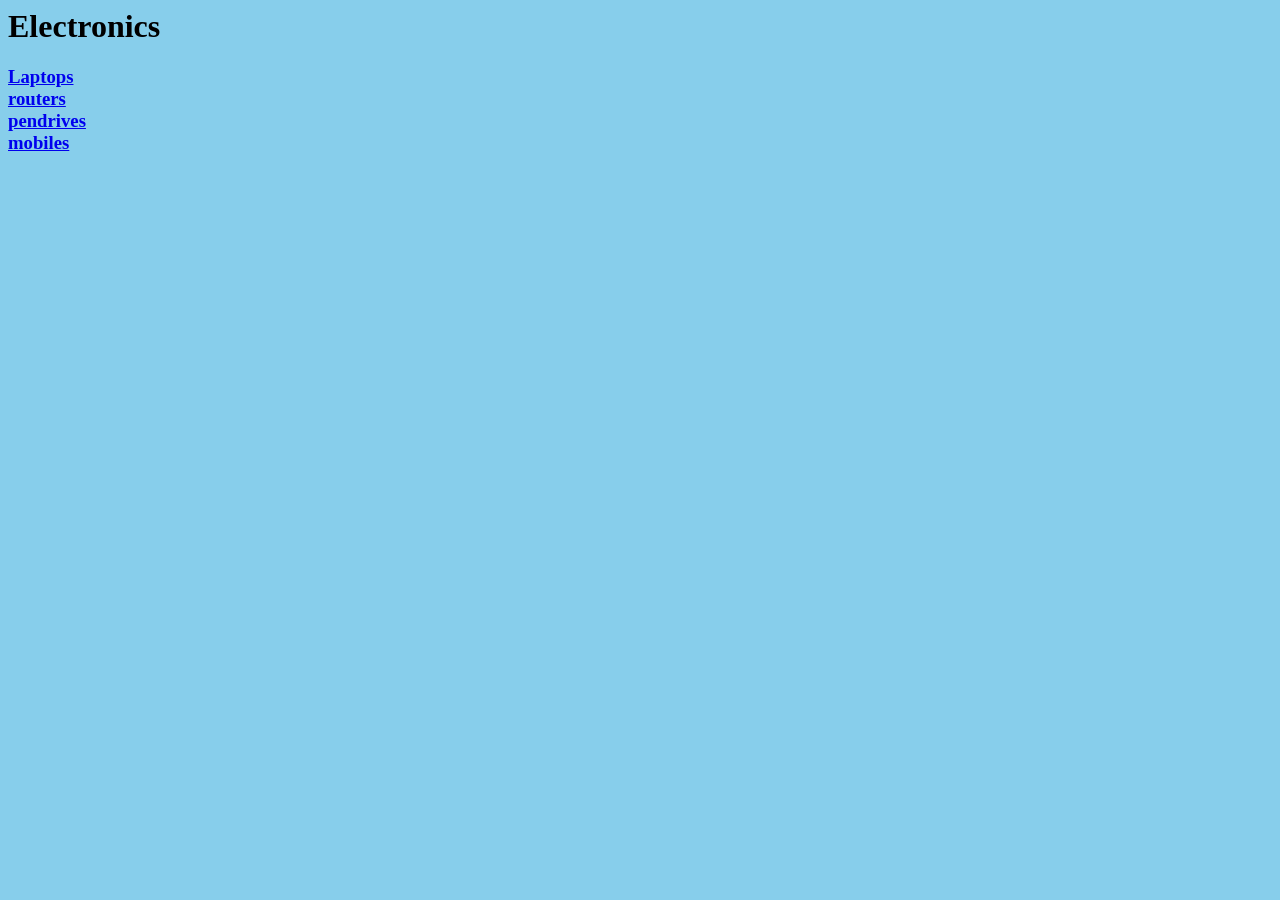
==== WEEK_5/left.html @ 4d55c409 "uploaded a responsive web page" ====
<html> 

<head>
    <title>Leftside of page </title>
</head>

<body bgcolor="skyblue" style="text-align: left;">
  <h1>Electronics</h1>
<h3>
    <a href="Laptops.html" target="Laptops">Laptops</a><br>
      <a href="router.html" target="routers">routers</a><br>
        <a href="pendrive.html" target="pendrives">pendrives</a><br>
          <a href="mobiles.html" target="mobiles">mobiles</a><br>

          

</h3>

</body>
</html>
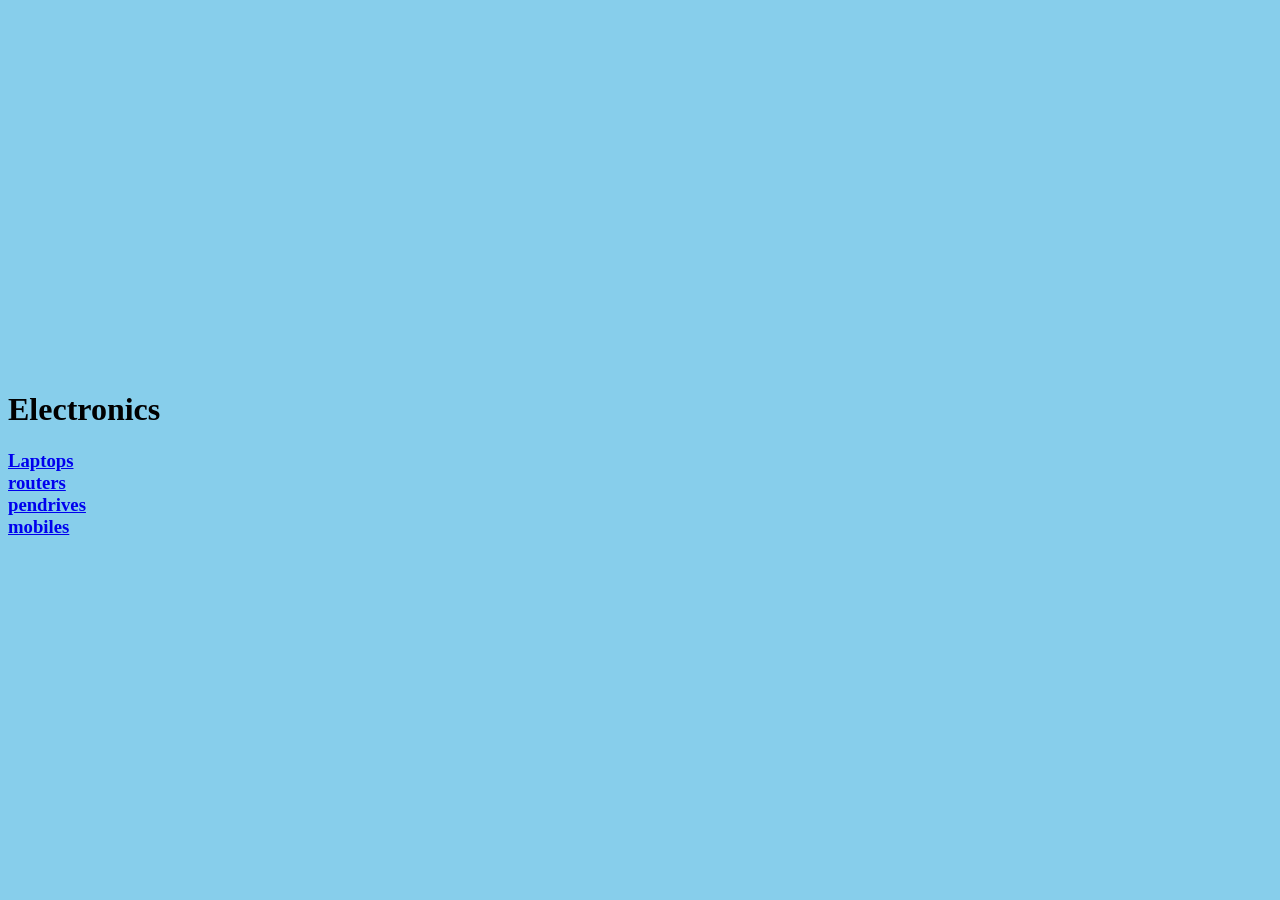
==== commit 641f182f: ""changes in animation"" ====
--- a/WEEK_5/left.html
+++ b/WEEK_5/left.html
@@ -5,6 +5,47 @@
 </head>
 
 <body bgcolor="skyblue" style="text-align: left;">
+<style>
+  .slideshow-container {
+    max-width: 100%;
+    height: 300px;
+    position: relative;
+    overflow: hidden;
+    margin-top: 70px;
+}
+.slide {
+    width: 100%;
+    height: 100%;
+    position: absolute;
+    opacity: 0;
+    animation: fade 8s infinite;
+    animation-fill-mode: forwards;
+}
+.slide img {
+    width: 100%;
+    height: 100%;
+    object-fit: cover;
+}
+.slide:nth-child(1) { animation-delay: 0s; }
+.slide:nth-child(2) { animation-delay: 4s; }
+
+@keyframes fade {
+    0%   { opacity: 0; }
+    10%  { opacity: 1; }
+    45%  { opacity: 1; }
+    55%  { opacity: 0; }
+    100% { opacity: 0; }
+}
+
+</style>
+
+
+<div class="slideshow-container">
+<div class="slide"><img src="laptop.jpeg" alt="Laptops"></div>
+<div class="slide"><img src="pendrive.jpg" alt="Mobiles"></div>
+
+</div>
+
   <h1>Electronics</h1>
 <h3>
     <a href="Laptops.html" target="Laptops">Laptops</a><br>
